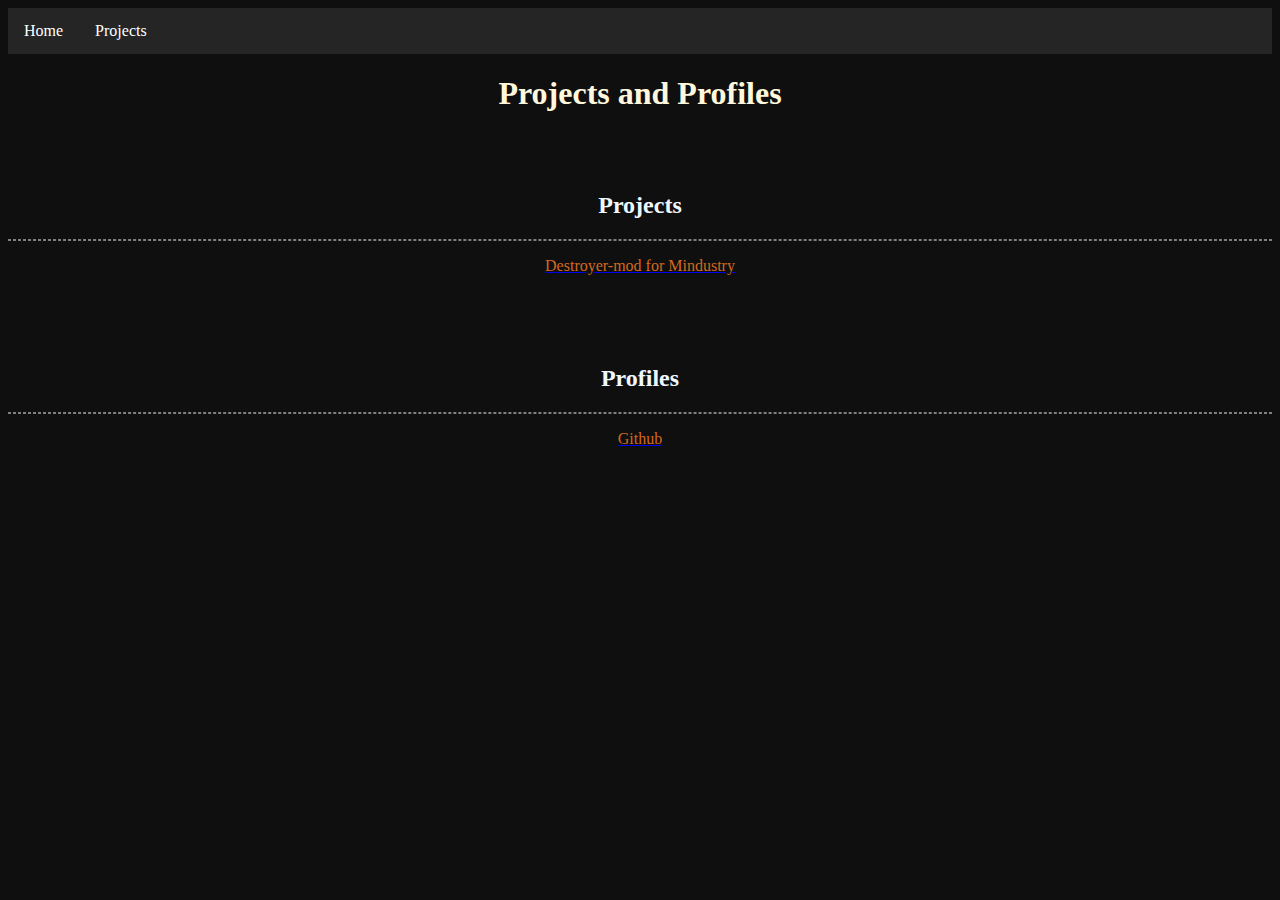
==== projects.html @ 76e7310b "Added code" ====
<!DOCTYPE html>
<html>
    <head>
<title>Projects</title>
<link href="style1.css" rel="stylesheet">
    </head>
    <body>

        <ul>
            <li><a href="index.html">Home</a></li>
             <li><a href="projects.html">Projects</a></li>
          </ul>

          <h1>Projects and Profiles</h1>

          <h2>Projects</h2> <hr>
          <div class="links">
            <a href="https://github.com/RedCoffeeMug/Destroyer-mod">
                <p>Destroyer-mod for Mindustry</p>
            </a>
          </div>
          
          <h2>Profiles</h2> <hr>
          <div class="links">
            <a href="https://github.com/RedCoffeeMug">
                <p>Github</p>
            </a>
          </div>
          
    </body>
</html>
---- style1.css ----
body {
    background-color: #0f0f0f;
}

h1 {color: cornsilk; text-align: center; margin-bottom: 80px;}
h2 {color: aliceblue; text-align: center;}
p {color:azure; text-align: center;}


ul {
    list-style-type: none;
    margin: 0;
    padding: 0;
    overflow: hidden;
    background-color: #252525;
  }
  
  li {
    float: left;
  }
  
  li a {
    display: block;
    color: white;
    text-align: center;
    padding: 14px 16px;
    text-decoration: none;
  }
  
  li a:hover {
    background-color: #000000;
  }

.links {
margin-bottom: 90px;
}

.links a {
text-align: center;
}

.links a p {
  text-align: center;
  color:chocolate;
}

hr {
  border: 1px dashed grey;
}
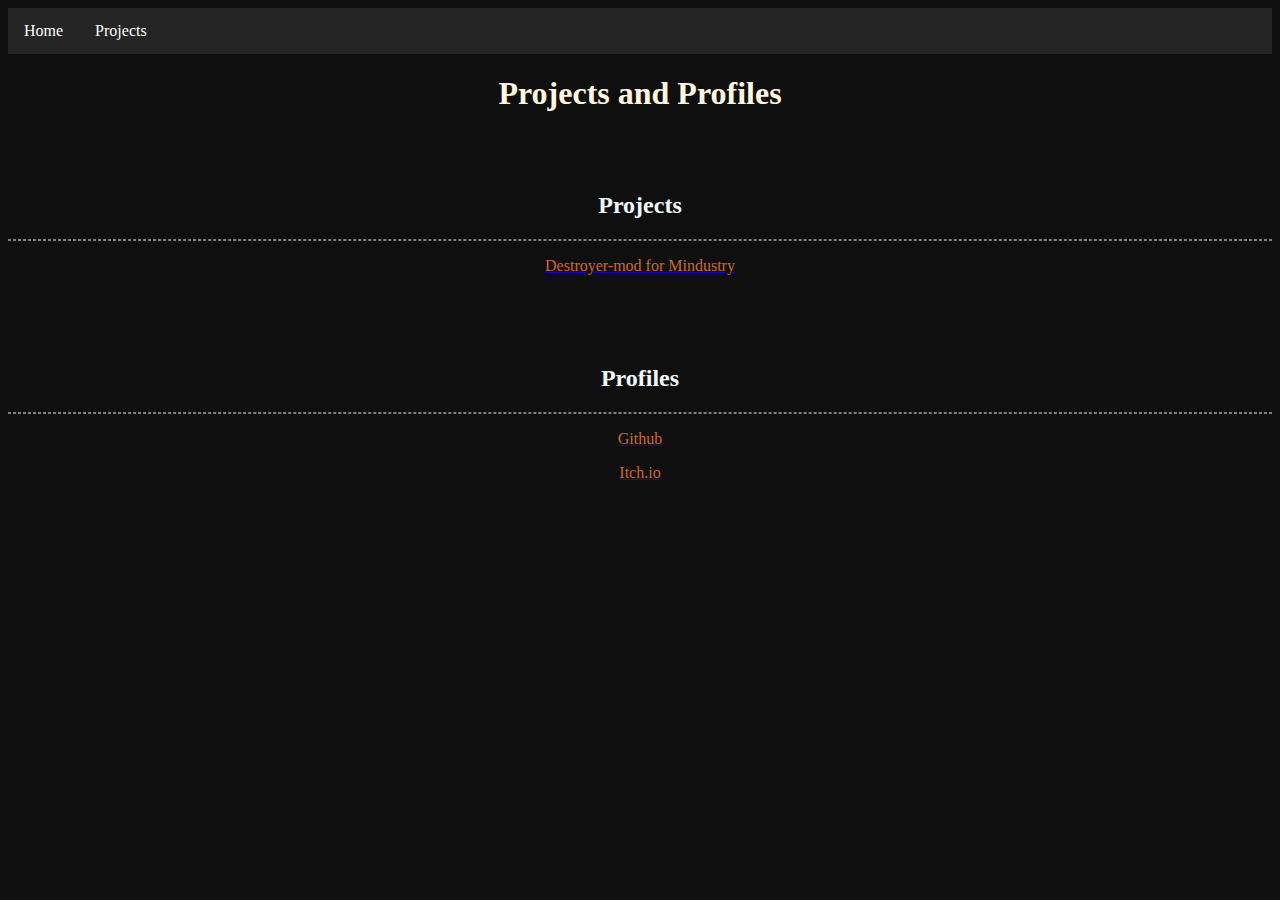
==== commit 034f70c0: "Added itch profile" ====
--- a/projects.html
+++ b/projects.html
@@ -25,6 +25,9 @@
             <a href="https://github.com/RedCoffeeMug">
                 <p>Github</p>
             </a>
+            <a href="https://redcoffeemug.itch.io/">
+                <p>Itch.io</p>
+            </a>
           </div>
           
     </body>
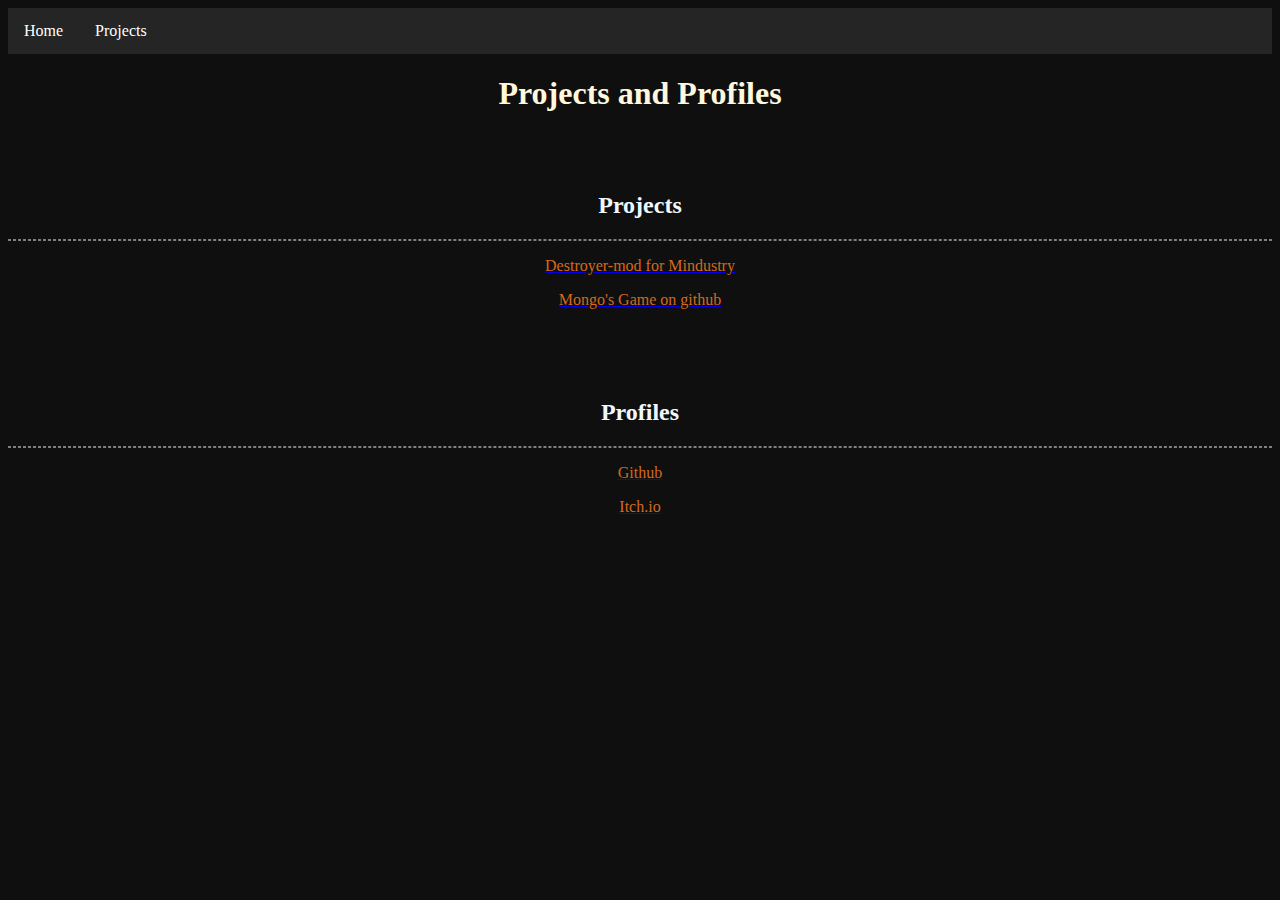
==== commit 3deb2175: "added Mongo's Game" ====
--- a/projects.html
+++ b/projects.html
@@ -18,6 +18,10 @@
             <a href="https://github.com/RedCoffeeMug/Destroyer-mod">
                 <p>Destroyer-mod for Mindustry</p>
             </a>
+            <a href="https://github.com/RedCoffeeMug/Mongos-Game">
+                <p>Mongo's Game on github</p>
+                </a>
+            </a>
           </div>
           
           <h2>Profiles</h2> <hr>
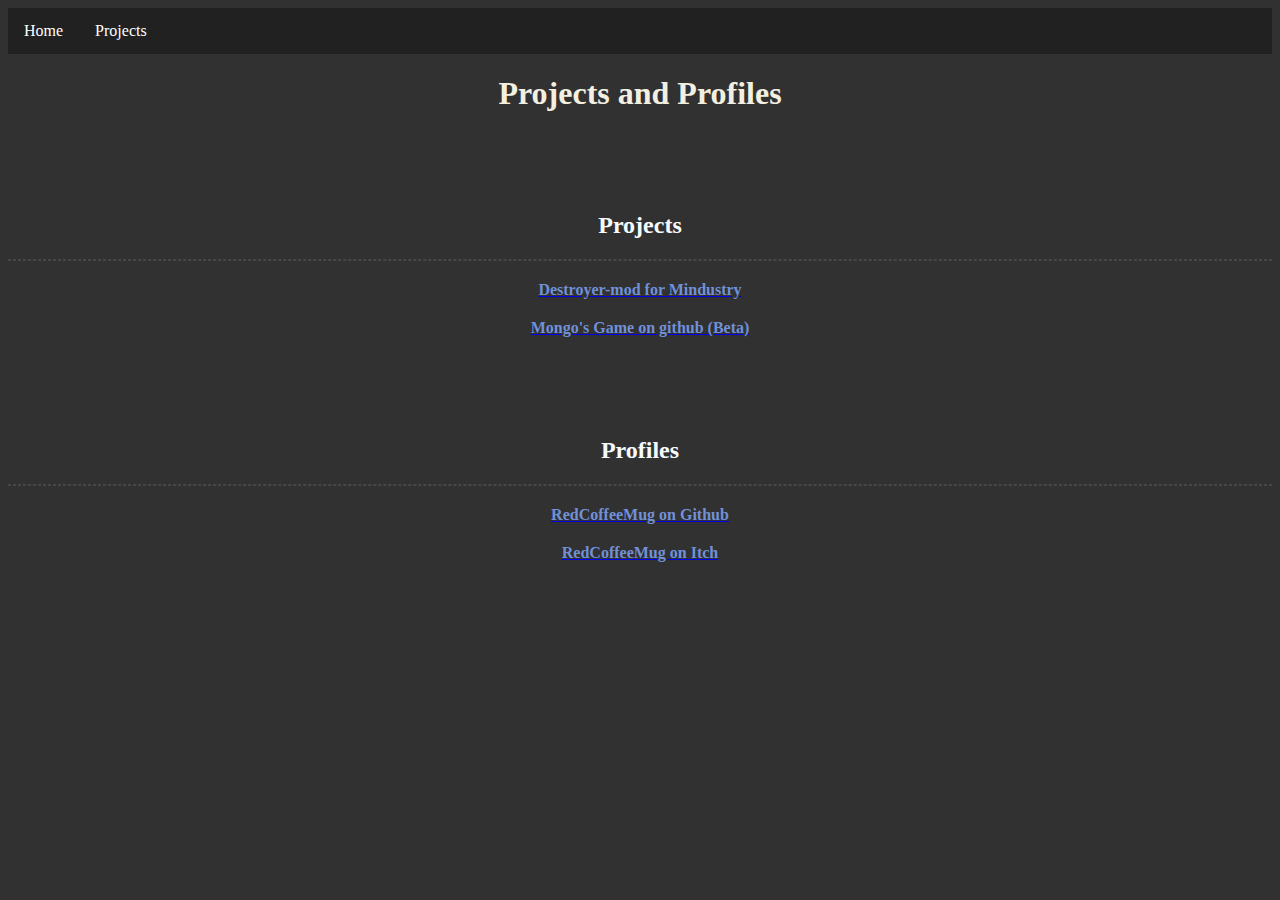
==== commit d6850fc9: "changed the look a bit" ====
--- a/projects.html
+++ b/projects.html
@@ -17,9 +17,9 @@
           <div class="links">
             <a href="https://github.com/RedCoffeeMug/Destroyer-mod">
                 <p>Destroyer-mod for Mindustry</p>
-            </a>
+            </a>    
             <a href="https://github.com/RedCoffeeMug/Mongos-Game">
-                <p>Mongo's Game on github</p>
+                <p>Mongo's Game on github (Beta)</p>
                 </a>
             </a>
           </div>
@@ -27,10 +27,10 @@
           <h2>Profiles</h2> <hr>
           <div class="links">
             <a href="https://github.com/RedCoffeeMug">
-                <p>Github</p>
+                <p>RedCoffeeMug on Github</p>
             </a>
             <a href="https://redcoffeemug.itch.io/">
-                <p>Itch.io</p>
+                <p>RedCoffeeMug on Itch</p>
             </a>
           </div>
           
--- a/style1.css
+++ b/style1.css
@@ -1,10 +1,10 @@
 body {
-    background-color: #0f0f0f;
+    background-color: #313131;
 }
 
-h1 {color: cornsilk; text-align: center; margin-bottom: 80px;}
-h2 {color: aliceblue; text-align: center;}
-p {color:azure; text-align: center;}
+h1 {color: rgb(243, 239, 225); text-align: center; margin-bottom: 80px;}
+h2 {color: rgb(246, 251, 255); text-align: center; margin-top: 100px;}
+p {color:rgb(190, 247, 247); text-align: center; margin-top: 20px;}
 
 
 ul {
@@ -12,7 +12,7 @@
     margin: 0;
     padding: 0;
     overflow: hidden;
-    background-color: #252525;
+    background-color: #1d1d1dbd;
   }
   
   li {
@@ -28,7 +28,7 @@
   }
   
   li a:hover {
-    background-color: #000000;
+    background-color: #2e2e2e8c;
   }
 
 .links {
@@ -41,9 +41,11 @@
 
 .links a p {
   text-align: center;
-  color:chocolate;
+  color:#789ce9e7;
+  font-weight: bold;
 }
 
+
 hr {
-  border: 1px dashed grey;
+  border: 1px dashed rgba(128, 128, 128, 0.281);
 }